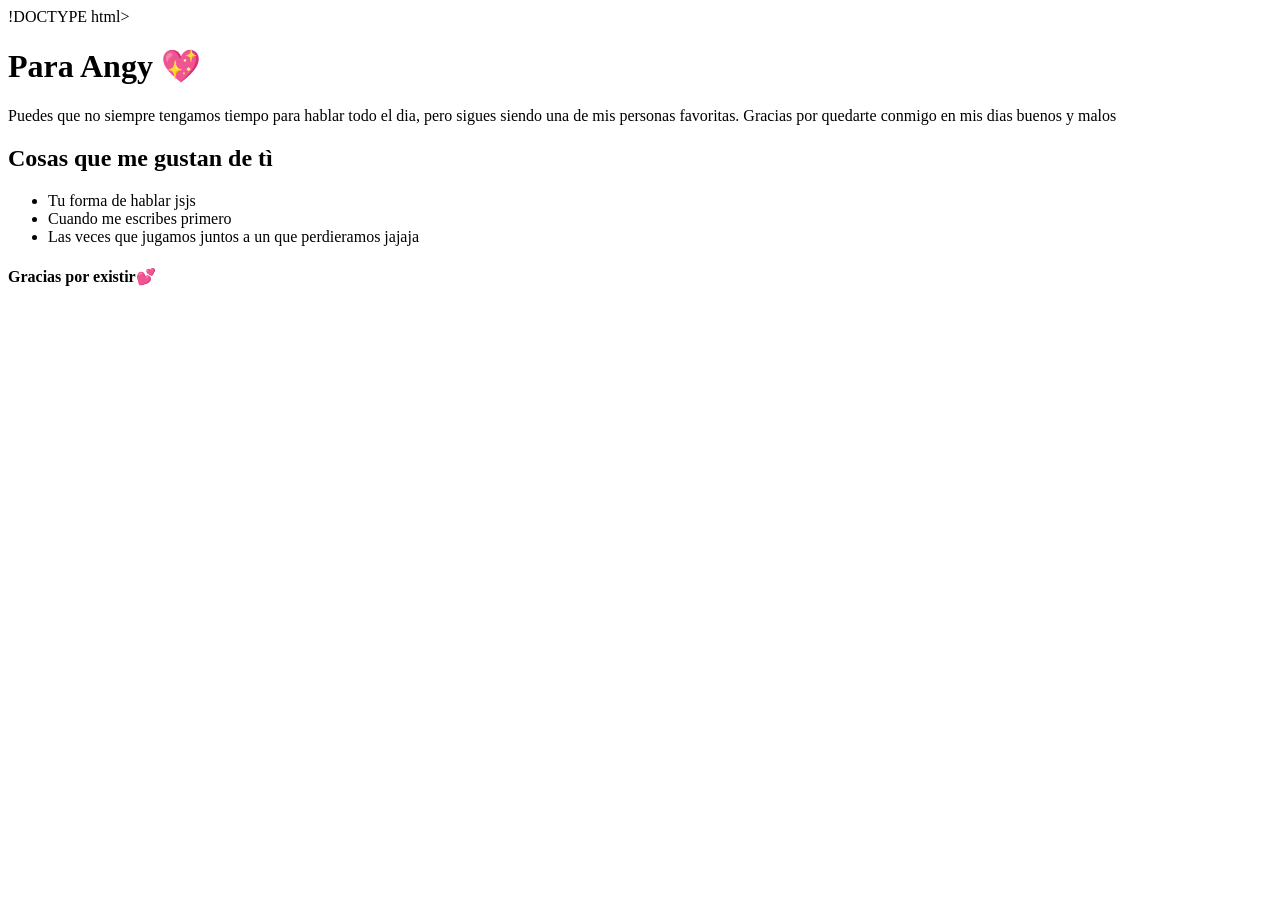
==== Angy.html @ 89f25e86 "Add files via upload" ====
!DOCTYPE html>
<html>
    <head>
        <title>mmmmhlo</title>
        <link rel="stylesheet" href="W_Angy.css">
        <meta name="viewport"
    content="width=device-width, initial-scale=1.0">
    </head>
    <body>
    <h1> Para Angy 💖</h1>
    <p>
        Puedes que no siempre tengamos tiempo para hablar todo el dia, pero sigues siendo
        una de mis personas favoritas. Gracias por quedarte conmigo en mis dias buenos y malos
    </p>
    <h2>Cosas que me gustan de tì</h2>
        
    <ul>
        <li>Tu forma de hablar jsjs</li>
        <li>Cuando me escribes primero</li>
        <li>Las veces que jugamos juntos a un que perdieramos jajaja</li>
    </ul>
    <h4> Gracias por existir💕</h4>
    <audio autoplay loop>
        <source src="musica. mp3.mp3" type="audio/mp3">
    </audio>
    </body>
</html>
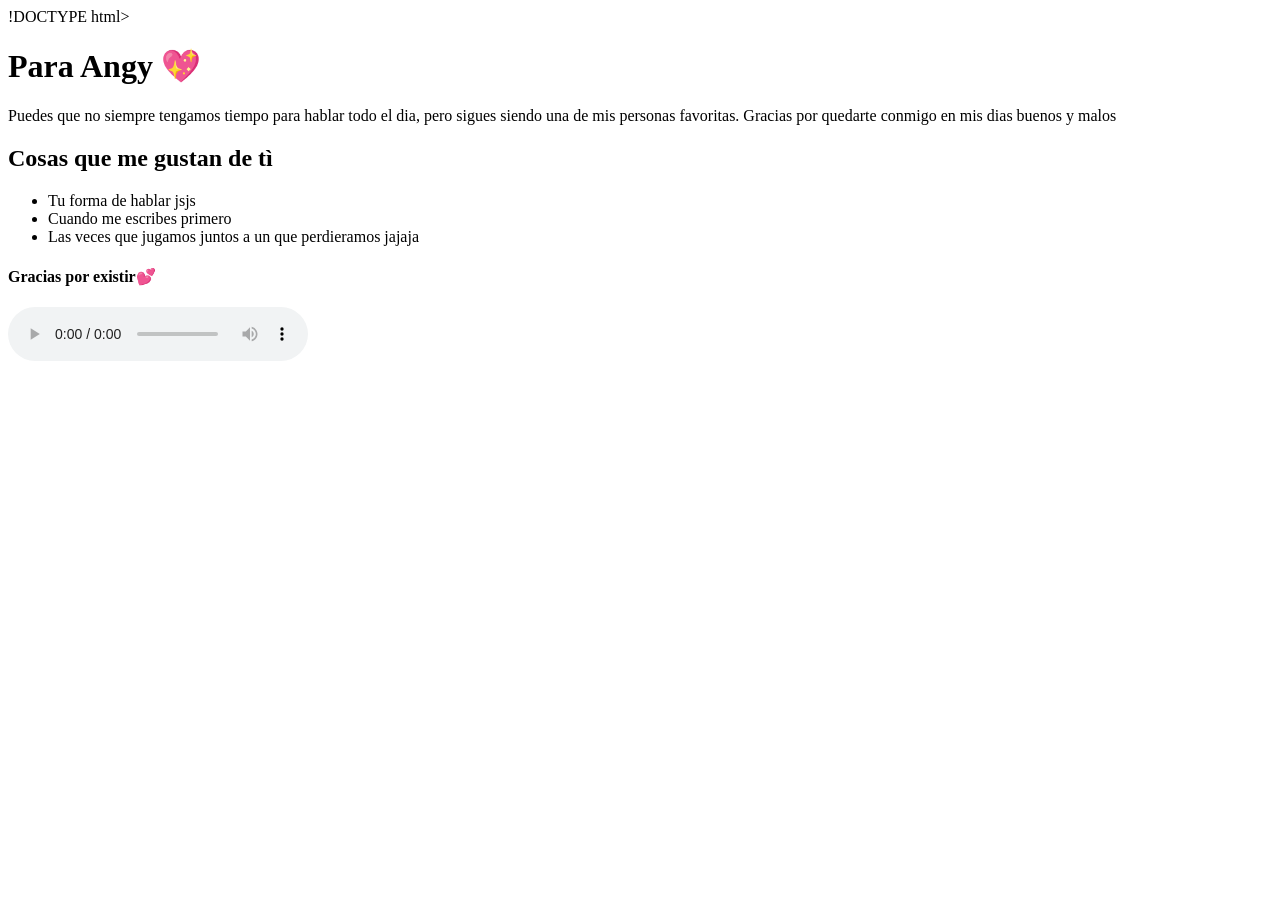
==== commit 66f3ea67: "Add files via upload" ====
--- a/Angy.html
+++ b/Angy.html
@@ -20,7 +20,7 @@
         <li>Las veces que jugamos juntos a un que perdieramos jajaja</li>
     </ul>
     <h4> Gracias por existir💕</h4>
-    <audio autoplay loop>
+    <audio controls autoplay loop>
         <source src="musica. mp3.mp3" type="audio/mp3">
     </audio>
     </body>
